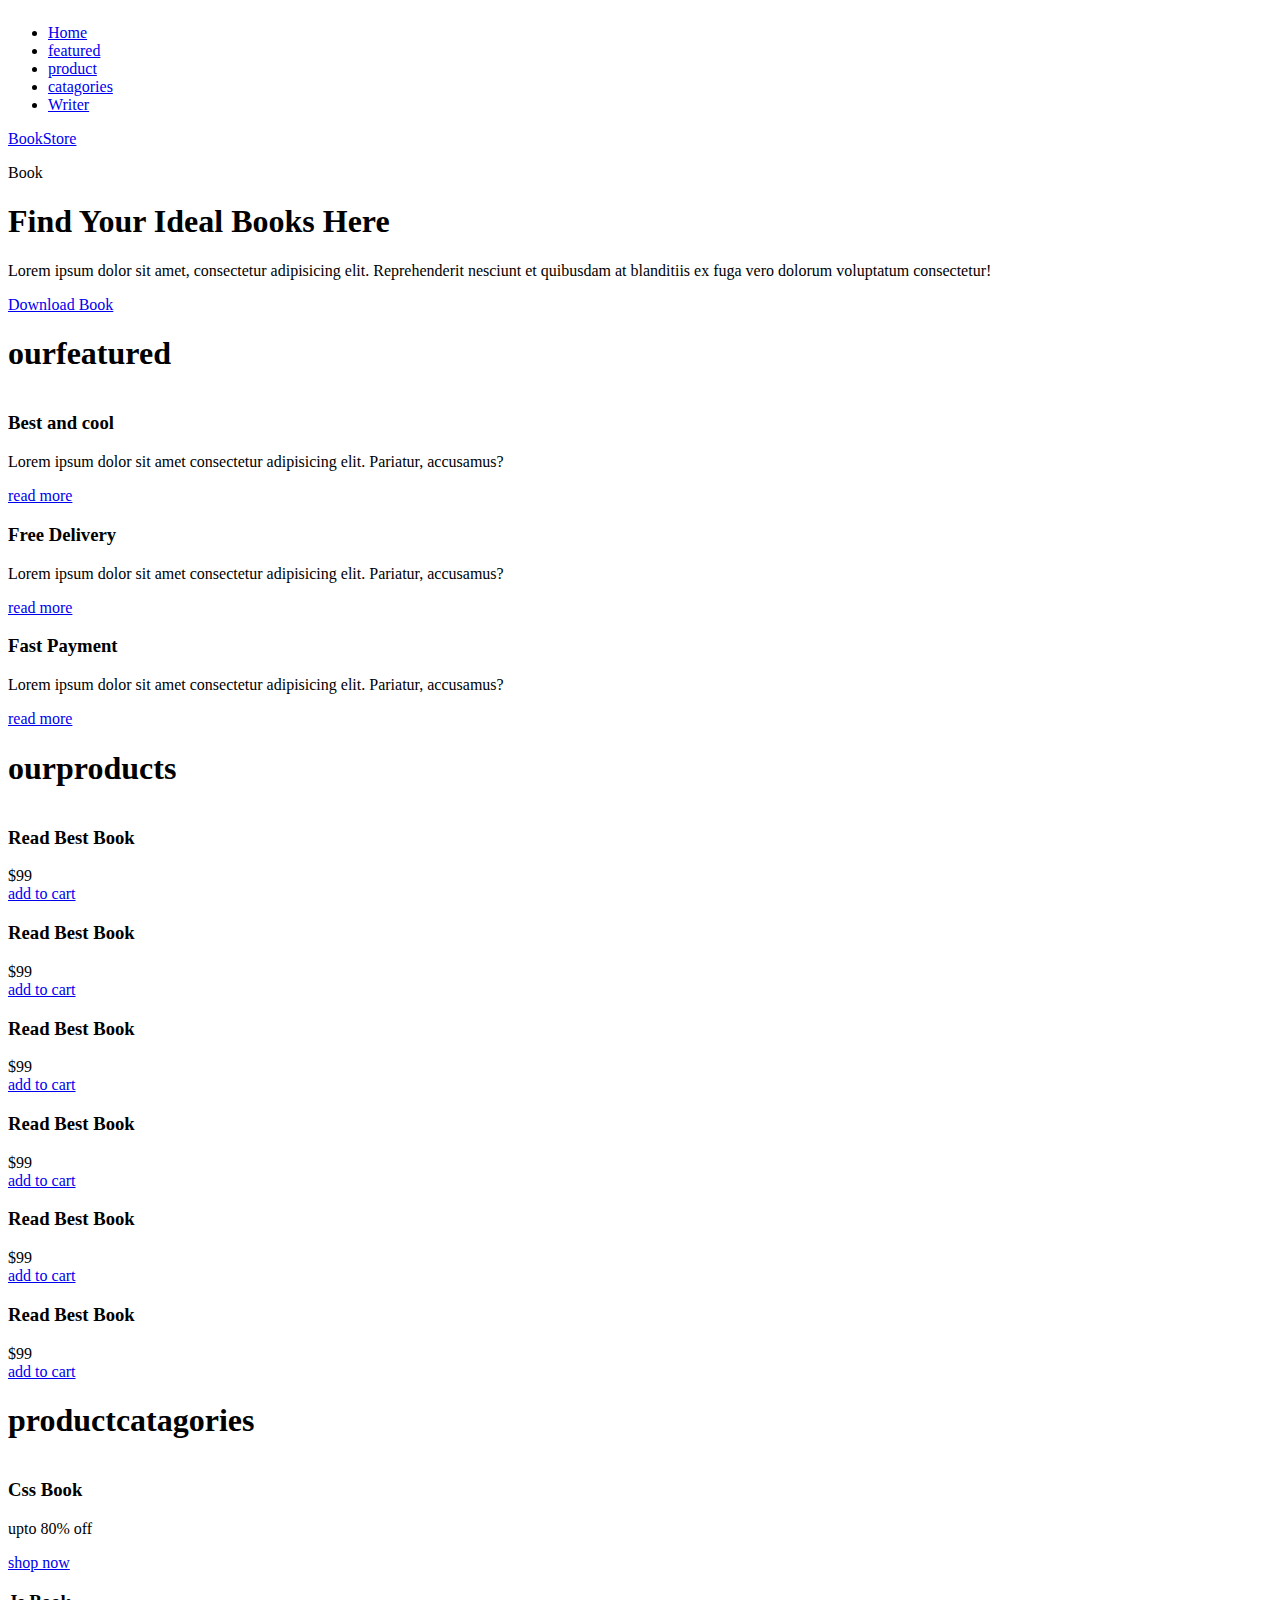
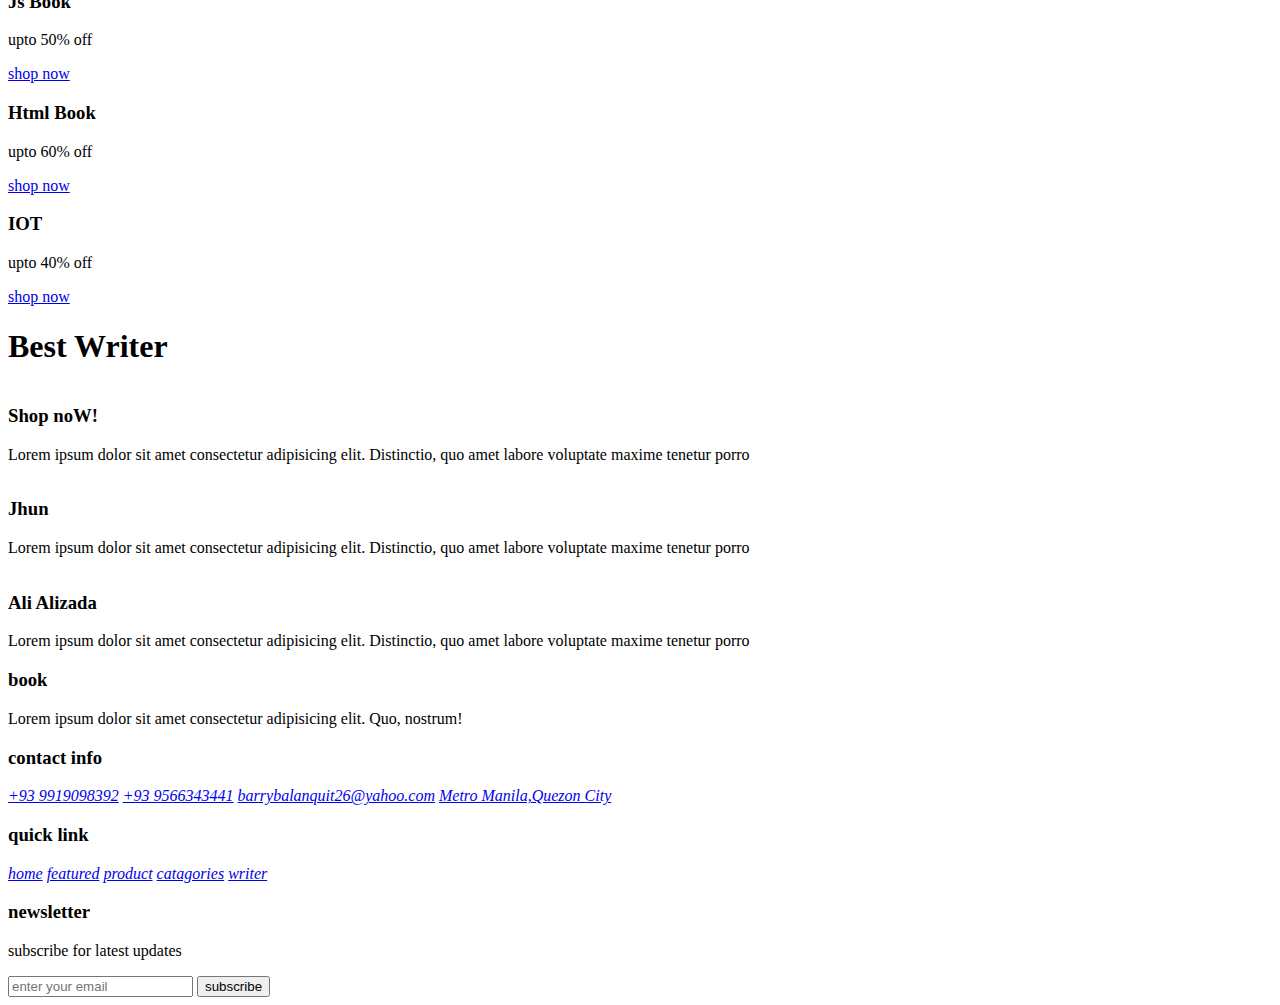
==== index.html @ 70e00fd3 "Master1" ====
<html>
    <head>
        <link rel="stylesheet" href="css/style.css">
        <link rel="stylesheet" href="font-awesome/css/font-awesome.css">
    </head>
    <body>
        <section class="main">
            <nav>
                <a href="#" class="logo"><img src="image/logo.png" alt=""></a>
                <ul class="menu">
                    <li><a href="#home" class="active">Home</a></li>
                    <li><a href="#featured">featured</a></li>
                    <li><a href="#product">product</a></li>
                    <li><a href="#catagories">catagories</a></li>
                    <li><a href="#writer">Writer</a></li>
                </ul>
                <a href="#" class="siteName">BookStore</a>
            </nav>
            <section class="hero" id="home">
                <p>Book</p>
                <h1>Find Your <span>Ideal</span> Books Here</h1>
                <p class="details">
                    Lorem ipsum dolor sit amet, consectetur adipisicing elit. 
                    Reprehenderit nesciunt et quibusdam at blanditiis ex fuga 
                    vero dolorum voluptatum consectetur!
                </p>
                <a href="#" class="download">Download Book</a>
            </section>
        </section>
        <section class="featured" id="featured">
            <h1 class="heading">our<span>featured</span></h1>
            <div class="box-container">
                <div class="box">
                    <img src="image/image1.jpg" alt="">
                    <h3>Best and cool</h3>
                    <p>
                        Lorem ipsum dolor sit amet consectetur adipisicing elit. Pariatur, accusamus?
                    </p>
                    <a href="#" class="btn">read more</a>
                </div>
                <div class="box">
                    <img src="image/image2.jpg" alt="">
                    <h3>Free Delivery</h3>
                    <p>
                        Lorem ipsum dolor sit amet consectetur adipisicing elit. Pariatur, accusamus?
                    </p>
                    <a href="#" class="btn">read more</a>
                </div>
                <div class="box">
                    <img src="image/image3.jpg" alt="">
                    <h3>Fast Payment</h3>
                    <p>
                        Lorem ipsum dolor sit amet consectetur adipisicing elit. Pariatur, accusamus?
                    </p>
                    <a href="#" class="btn">read more</a>
                </div>
            </div>
        </section>
        <section class="product" id="product">
            <h1 class="heading">our<span>products</span></h1>
            <div class="product-slider">
                <div class="wrapper">
                    <div class="box">
                        <img src="image/image4.jpg" alt="">
                        <h3>Read Best Book</h3>
                        <div class="price">$99</div>
                        <div class="stars">
                            <i class="fa fa-star"></i>
                            <i class="fa fa-star"></i>
                            <i class="fa fa-star"></i>
                            <i class="fa fa-star"></i>
                            <i class="fa fa-star"></i>
                        </div>
                        <a href="OrderForm.html" class="btn">add to cart</a>
                    </div>
                    <div class="box">
                        <img src="image/image1.jpg" alt="">
                        <h3>Read Best Book</h3>
                        <div class="price">$99</div>
                        <div class="stars">
                            <i class="fa fa-star"></i>
                            <i class="fa fa-star"></i>
                            <i class="fa fa-star"></i>
                            <i class="fa fa-star"></i>
                            <i class="fa fa-star"></i>
                        </div>
                        <a href="OrderForm.html" class="btn">add to cart</a>
                    </div>
                    <div class="box">
                        <img src="image/image2.jpg" alt="">
                        <h3>Read Best Book</h3>
                        <div class="price">$99</div>
                        <div class="stars">
                            <i class="fa fa-star"></i>
                            <i class="fa fa-star"></i>
                            <i class="fa fa-star"></i>
                            <i class="fa fa-star"></i>
                            <i class="fa fa-star"></i>
                        </div>
                        <a href="OrderForm.html" class="btn">add to cart</a>
                    </div>
                </div>
            </div>
            <div class="product-slider">
                <div class="wrapper">
                    <div class="box">
                        <img src="image/image3.jpg" alt="">
                        <h3>Read Best Book</h3>
                        <div class="price">$99</div>
                        <div class="stars">
                            <i class="fa fa-star"></i>
                            <i class="fa fa-star"></i>
                            <i class="fa fa-star"></i>
                            <i class="fa fa-star"></i>
                            <i class="fa fa-star"></i>
                        </div>
                        <a href="OrderForm.html" class="btn">add to cart</a>
                    </div>
                    <div class="box">
                        <img src="image/image4.jpg" alt="">
                        <h3>Read Best Book</h3>
                        <div class="price">$99</div>
                        <div class="stars">
                            <i class="fa fa-star"></i>
                            <i class="fa fa-star"></i>
                            <i class="fa fa-star"></i>
                            <i class="fa fa-star"></i>
                            <i class="fa fa-star"></i>
                        </div>
                        <a href="OrderForm.html" class="btn">add to cart</a>
                    </div>
                    <div class="box">
                        <img src="image/image1.jpg" alt="">
                        <h3>Read Best Book</h3>
                        <div class="price">$99</div>
                        <div class="stars">
                            <i class="fa fa-star"></i>
                            <i class="fa fa-star"></i>
                            <i class="fa fa-star"></i>
                            <i class="fa fa-star"></i>
                            <i class="fa fa-star"></i>
                        </div>
                        <a href="#" class="btn">add to cart</a>
                    </div>
                </div>
            </div>
            </div>
        </section>
        <section class="catagories" id="catagories">
            <h1 class="heading">product<span>catagories</span></h1>
            <div class="box-container">
                <div class="box">
                    <img src="image/image2.jpg" alt="">
                    <h3>Css Book</h3>
                    <p>upto 80% off</p>
                    <a href="#" class="btn">shop now</a>
                </div>
                <div class="box">
                    <img src="image/02.png" alt="">
                    <h3>Js Book</h3>
                    <p>upto 50% off</p>
                    <a href="#" class="btn">shop now</a>
                </div>
                <div class="box">
                    <img src="image/03.png" alt="">
                    <h3>Html Book</h3>
                    <p>upto 60% off</p>
                    <a href="#" class="btn">shop now</a>
                </div>
                <div class="box">
                    <img src="image/04.png" alt="">
                    <h3>IOT</h3>
                    <p>upto 40% off</p>
                    <a href="#" class="btn">shop now</a>
                </div>
            </div>
        </section>
        <section class="writer" id="writer">
            <h1 class="heading">Best <span>Writer</span></h1>
            <div class="box-container">
                <div class="box">
                    <img src="image/image3.jpg" alt="">
                    <h3>Shop noW!</h3>
                    <p>
                        Lorem ipsum dolor sit amet consectetur adipisicing elit. 
                        Distinctio, quo amet labore voluptate maxime tenetur porro
                    </p>
                    <div class="stars">
                        <i class="fa fa-star"></i>
                        <i class="fa fa-star"></i>
                        <i class="fa fa-star"></i>
                        <i class="fa fa-star"></i>
                        <i class="fa fa-star"></i>
                    </div>
                   <div class="social-media">
                       <i class="fa fa-facebook"></i>
                       <i class="fa fa-instagram"></i>
                       <i class="fa fa-twitter"></i>
                       <i class="fa fa-linkedin"></i>
                       <i class="fa fa-telegram"></i>
                   </div>
                </div>
                <div class="box">
                    <img src="image/image1.jpg" alt="">
                    <h3>Jhun</h3>
                    <p>
                        Lorem ipsum dolor sit amet consectetur adipisicing elit. 
                        Distinctio, quo amet labore voluptate maxime tenetur porro
                    </p>
                    <div class="stars">
                        <i class="fa fa-star"></i>
                        <i class="fa fa-star"></i>
                        <i class="fa fa-star"></i>
                        <i class="fa fa-star"></i>
                        <i class="fa fa-star"></i>
                    </div>
                    <div class="social-media">
                        <i class="fa fa-facebook"></i>
                        <i class="fa fa-instagram"></i>
                        <i class="fa fa-twitter"></i>
                        <i class="fa fa-linkedin"></i>
                        <i class="fa fa-telegram"></i>
                    </div>
                </div>
                <div class="box">
                    <img src="image/image2.jpg" alt="">
                    <h3>Ali Alizada</h3>
                    <p>
                        Lorem ipsum dolor sit amet consectetur adipisicing elit. 
                        Distinctio, quo amet labore voluptate maxime tenetur porro 
                    </p>
                    <div class="stars">
                        <i class="fa fa-star"></i>
                        <i class="fa fa-star"></i>
                        <i class="fa fa-star"></i>
                        <i class="fa fa-star"></i>
                        <i class="fa fa-star"></i>
                    </div>
                    <div class="social-media">
                        <i class="fa fa-facebook"></i>
                        <i class="fa fa-instagram"></i>
                        <i class="fa fa-twitter"></i>
                        <i class="fa fa-linkedin"></i>
                        <i class="fa fa-telegram"></i>
                    </div>
                </div>
            </div>
        </section>
        <section class="footer">
            <div class="box-container">
                <div class="box">
                    <h3>book<i class="fa fa-shopping-cart"></i></h3>
                    <p>
                        Lorem ipsum dolor sit amet consectetur adipisicing elit. Quo, nostrum!
                    </p>
                    <div class="share">
                       <a href="#" class="fa fa-facebook"></a>
                       <a href="#" class="fa fa-instagram"></a>
                       <a href="#" class="fa fa-twitter"></a>
                       <a href="#" class="fa fa-telegram"></a>
                    </div>
                </div>
                <div class="box">
                    <h3>contact info</h3>
                    <a href="#" class="links"><i class="fa fa-phone"> +93 9919098392</i></a>
                    <a href="#" class="links"><i class="fa fa-phone"> +93 9566343441</i></a>
                    <a href="#" class="links"><i class="fa fa-envelope"> barrybalanquit26@yahoo.com</i></a>
                    <a href="#" class="links"><i class="fa fa-map-marker"> Metro Manila,Quezon City</i></a>
                </div>
                <div class="box">
                    <h3>quick link</h3>
                    <a href="#" class="links"><i class="fa fa-arrow-right"> home</i></a>
                    <a href="#" class="links"><i class="fa fa-arrow-right"> featured</i></a>
                    <a href="#" class="links"><i class="fa fa-arrow-right"> product</i></a>
                    <a href="#" class="links"><i class="fa fa-arrow-right"> catagories</i></a>
                    <a href="#" class="links"><i class="fa fa-arrow-right"> writer</i></a>
                </div>
                <div class="box">
                    <h3>newsletter</h3>
                    <p>subscribe for latest updates</p>
                    <input type="email" placeholder="enter your email" class="email">
                    <input type="submit" value="subscribe" class="btn">
                </div>
            </div>
        </section>
    </body>
    </html>
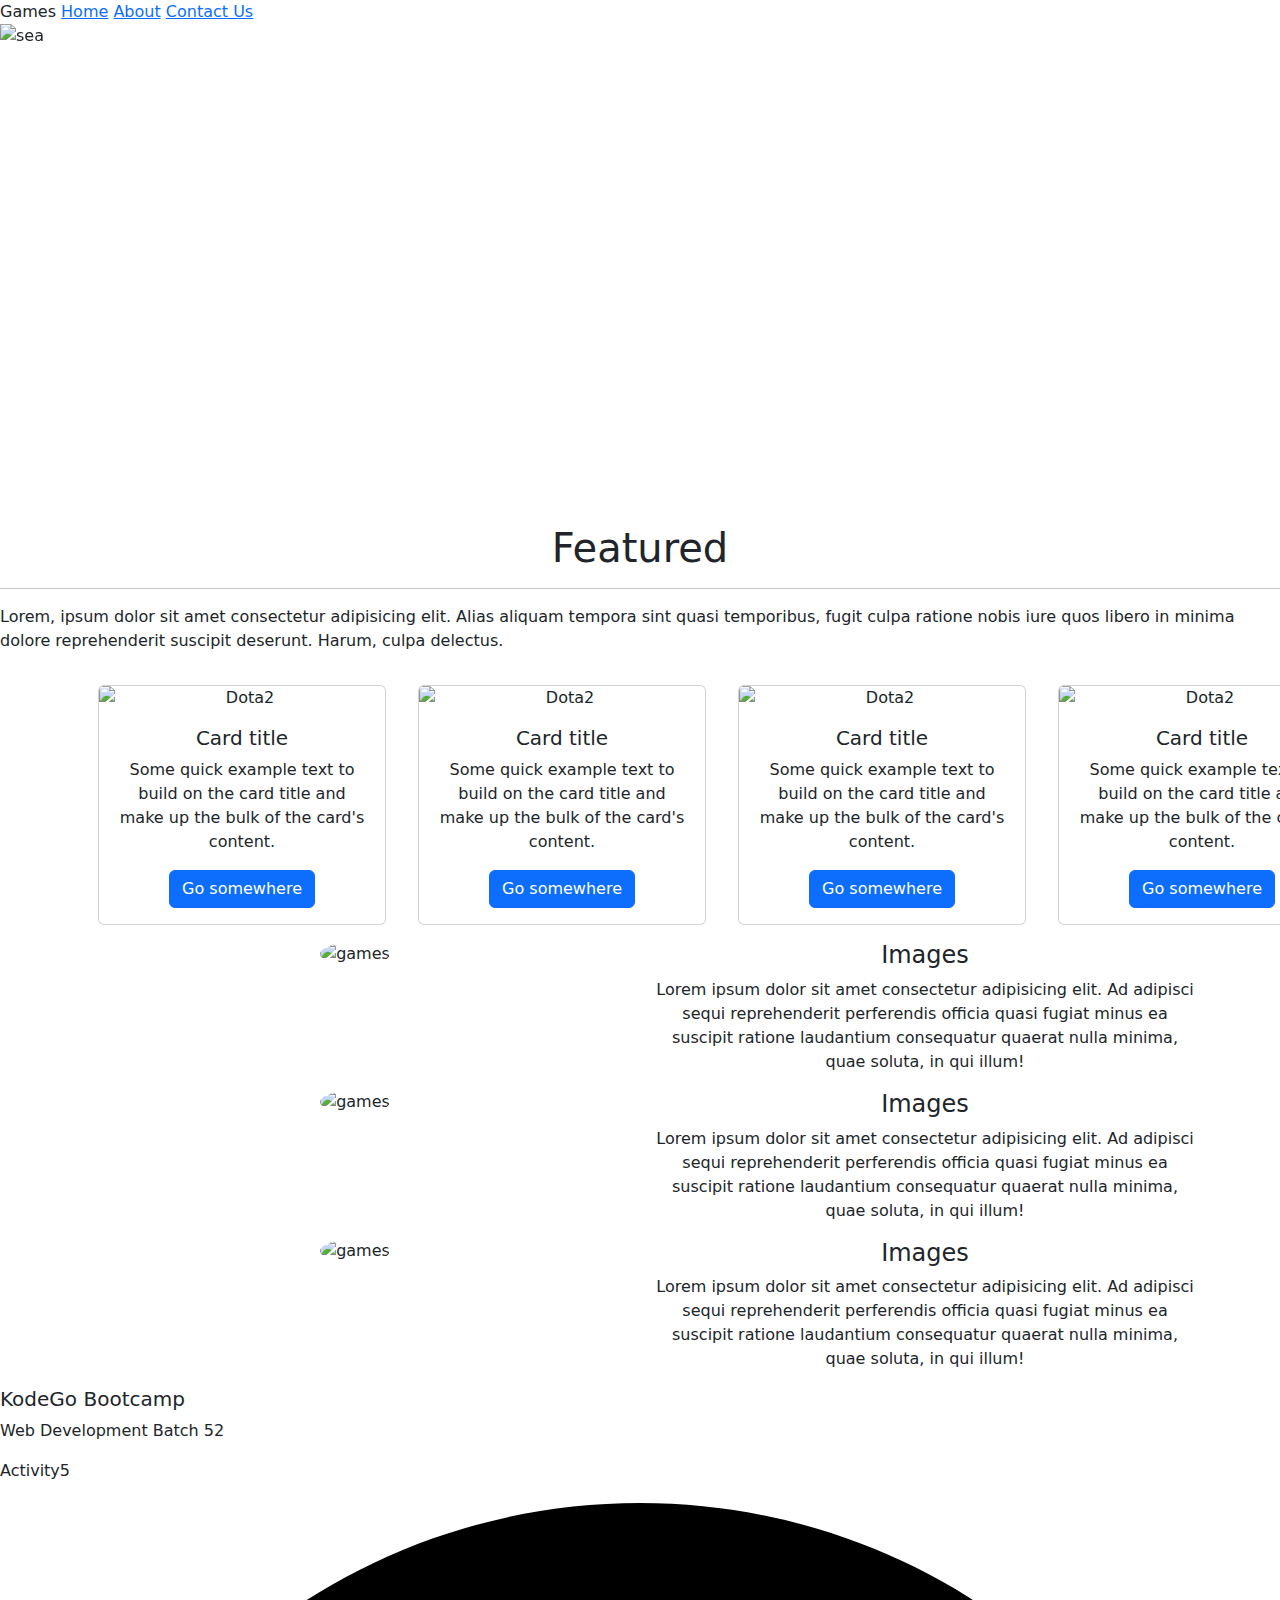
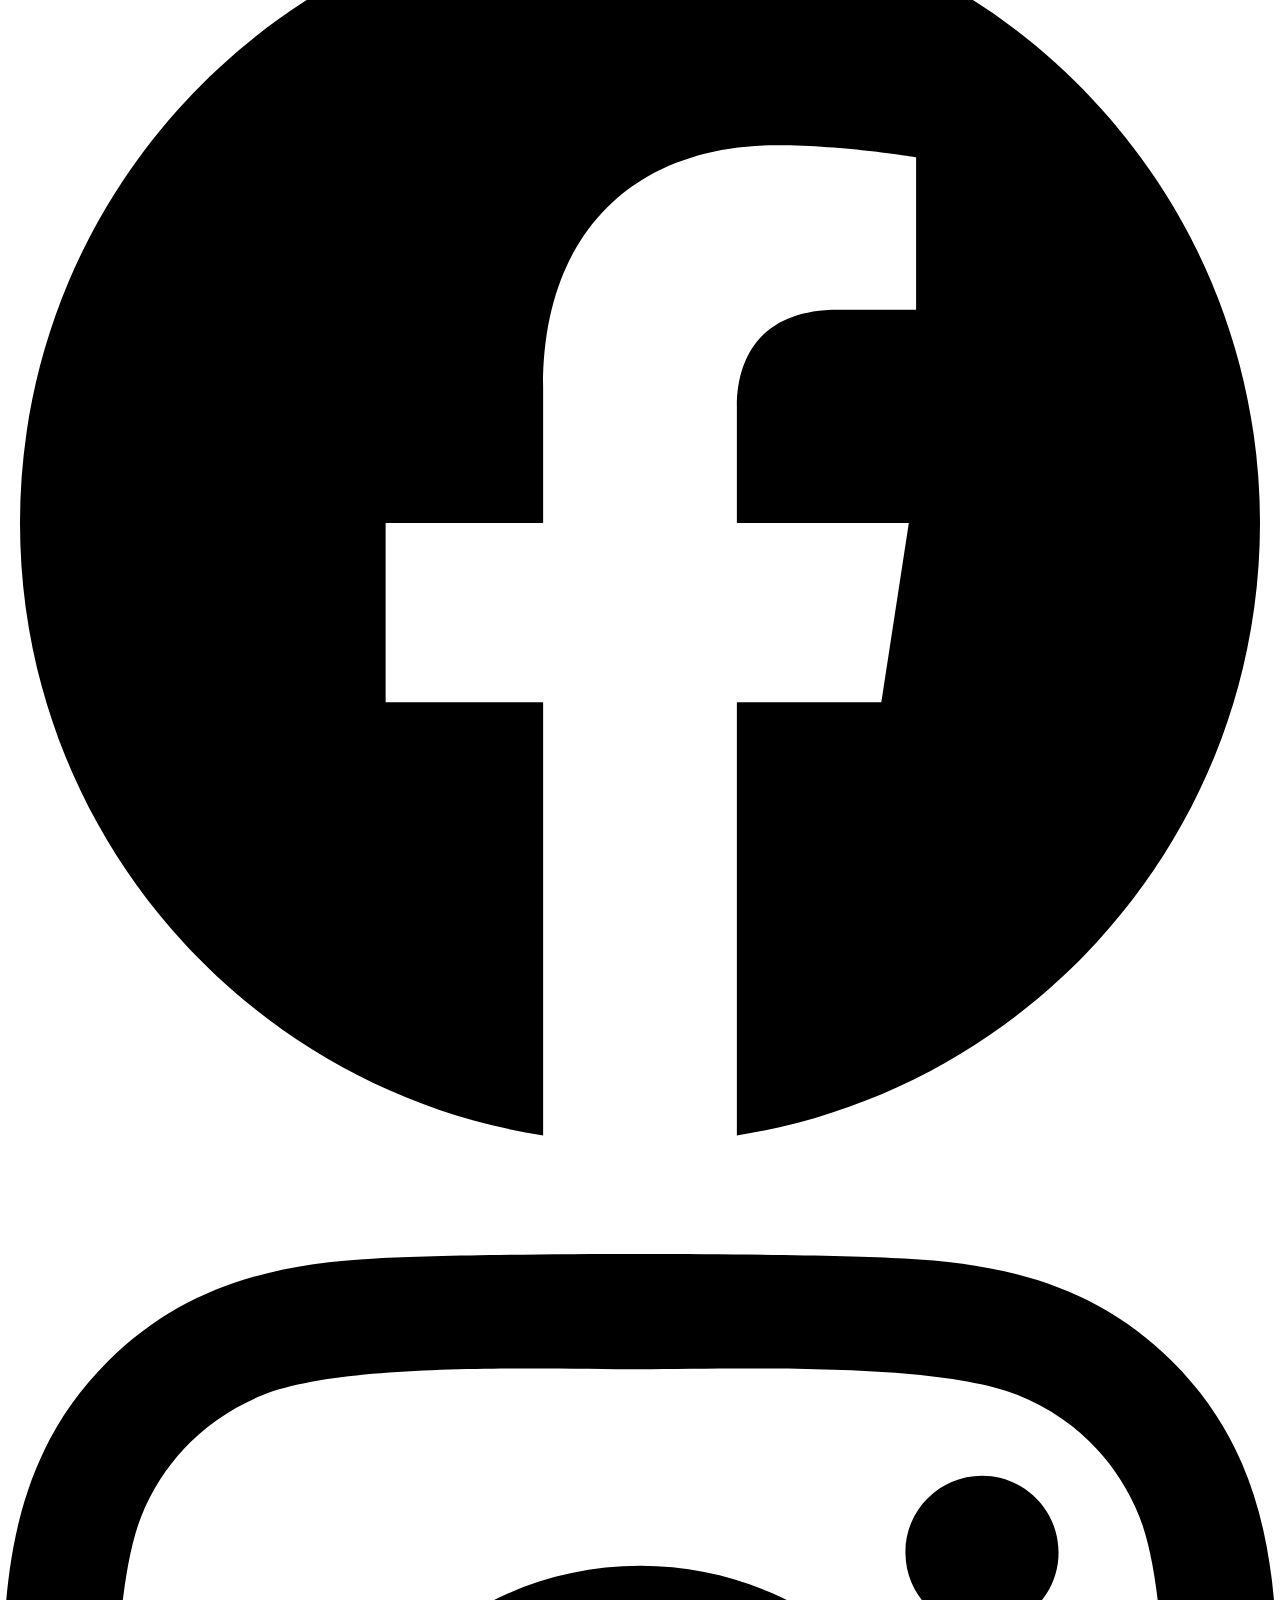
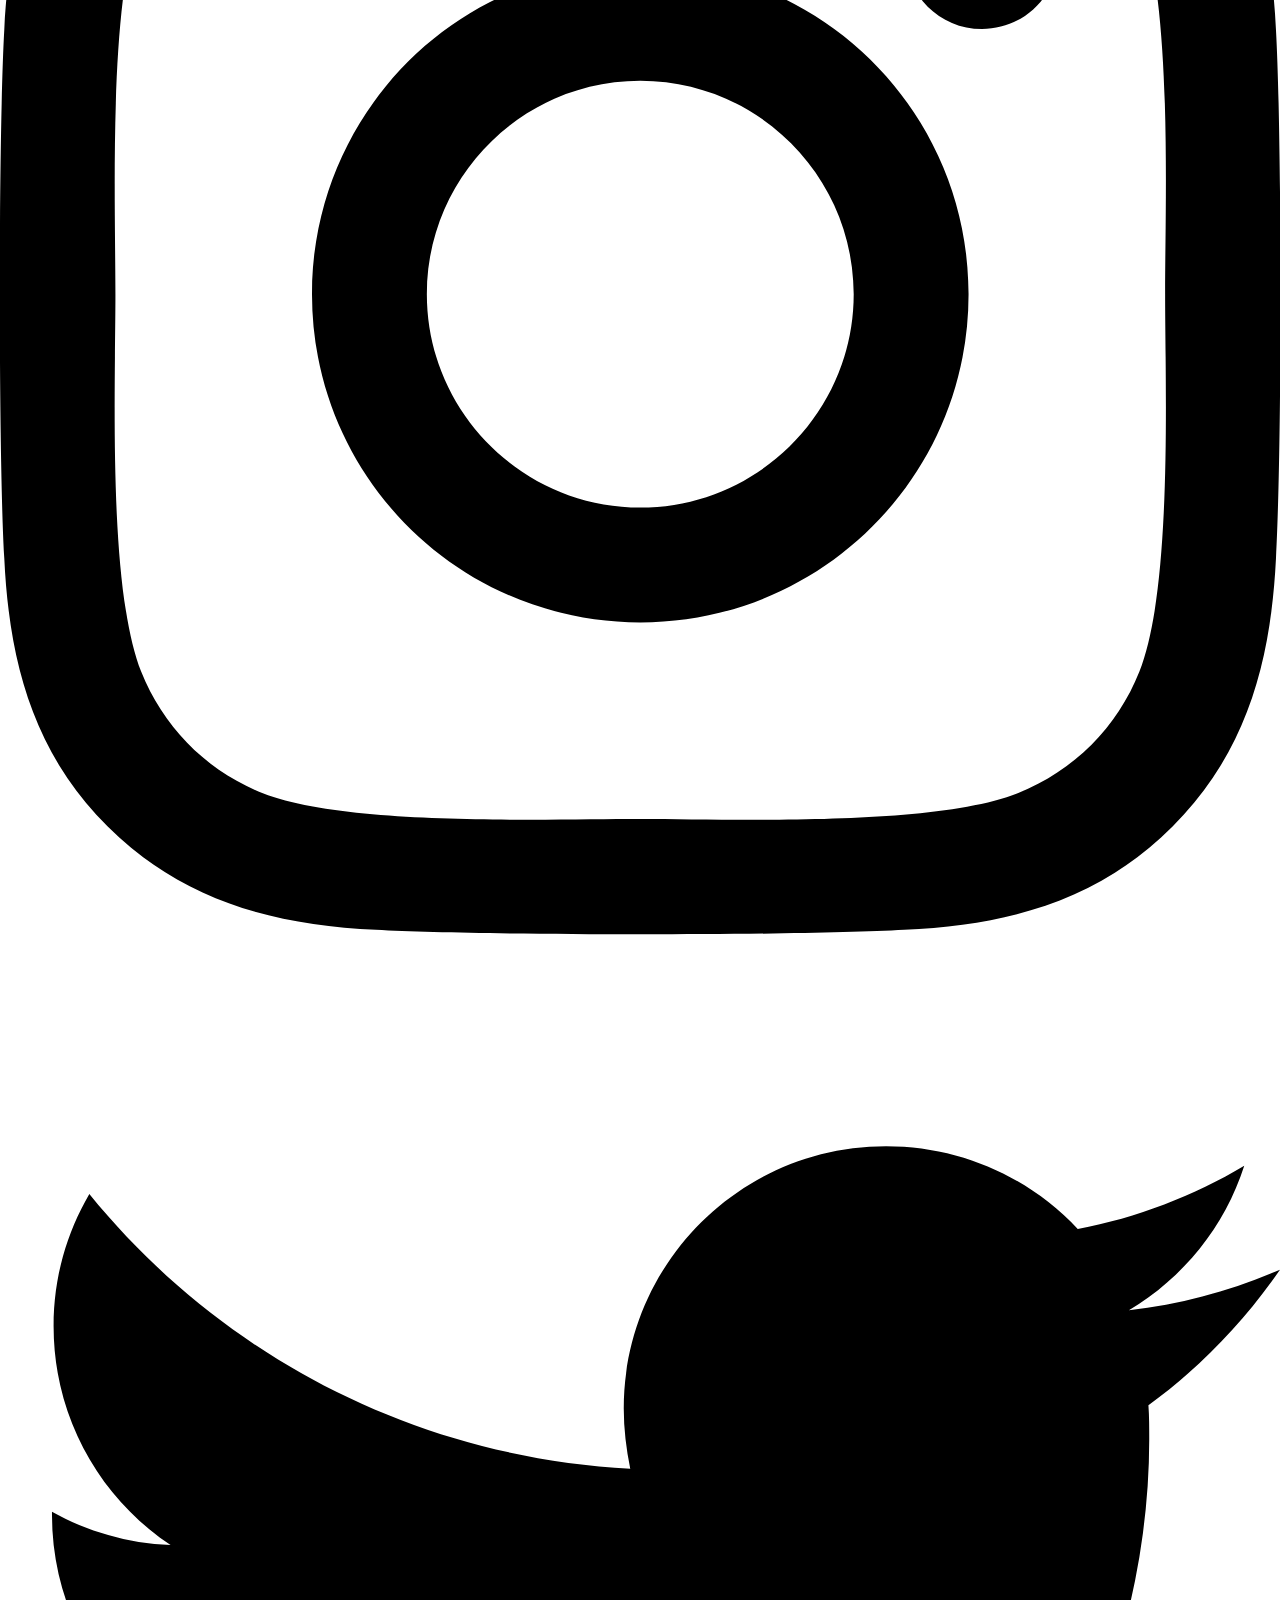
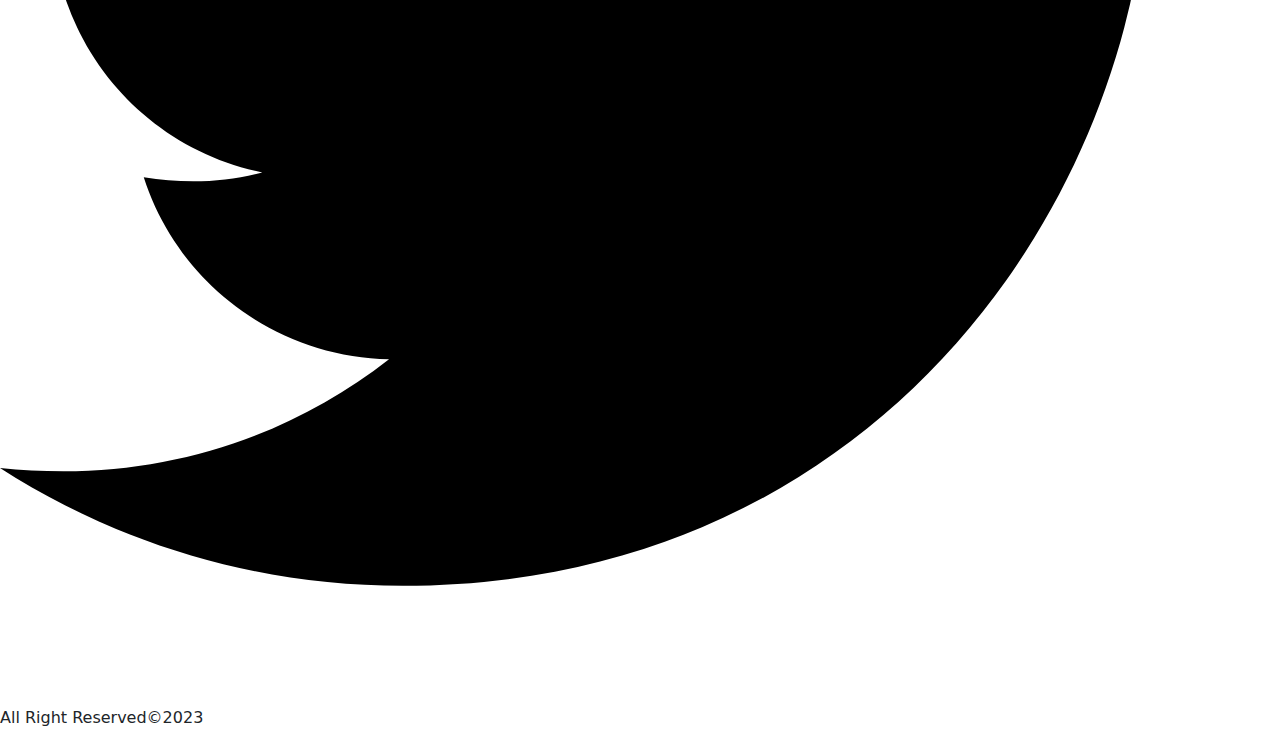
==== commit 96bbcdad: "Add files via upload" ====
--- a/index.html
+++ b/index.html
@@ -1,287 +1,151 @@
-<html>
-    <head>
-        <link rel="stylesheet" href="css/style.css">
-        <link rel="stylesheet" href="font-awesome/css/font-awesome.css">
-    </head>
-    <body>
-        <section class="main">
-            <nav>
-                <a href="#" class="logo"><img src="image/logo.png" alt=""></a>
-                <ul class="menu">
-                    <li><a href="#home" class="active">Home</a></li>
-                    <li><a href="#featured">featured</a></li>
-                    <li><a href="#product">product</a></li>
-                    <li><a href="#catagories">catagories</a></li>
-                    <li><a href="#writer">Writer</a></li>
-                </ul>
-                <a href="#" class="siteName">BookStore</a>
-            </nav>
-            <section class="hero" id="home">
-                <p>Book</p>
-                <h1>Find Your <span>Ideal</span> Books Here</h1>
-                <p class="details">
-                    Lorem ipsum dolor sit amet, consectetur adipisicing elit. 
-                    Reprehenderit nesciunt et quibusdam at blanditiis ex fuga 
-                    vero dolorum voluptatum consectetur!
-                </p>
-                <a href="#" class="download">Download Book</a>
-            </section>
-        </section>
-        <section class="featured" id="featured">
-            <h1 class="heading">our<span>featured</span></h1>
-            <div class="box-container">
-                <div class="box">
-                    <img src="image/image1.jpg" alt="">
-                    <h3>Best and cool</h3>
-                    <p>
-                        Lorem ipsum dolor sit amet consectetur adipisicing elit. Pariatur, accusamus?
-                    </p>
-                    <a href="#" class="btn">read more</a>
-                </div>
-                <div class="box">
-                    <img src="image/image2.jpg" alt="">
-                    <h3>Free Delivery</h3>
-                    <p>
-                        Lorem ipsum dolor sit amet consectetur adipisicing elit. Pariatur, accusamus?
-                    </p>
-                    <a href="#" class="btn">read more</a>
-                </div>
-                <div class="box">
-                    <img src="image/image3.jpg" alt="">
-                    <h3>Fast Payment</h3>
-                    <p>
-                        Lorem ipsum dolor sit amet consectetur adipisicing elit. Pariatur, accusamus?
-                    </p>
-                    <a href="#" class="btn">read more</a>
-                </div>
-            </div>
-        </section>
-        <section class="product" id="product">
-            <h1 class="heading">our<span>products</span></h1>
-            <div class="product-slider">
-                <div class="wrapper">
-                    <div class="box">
-                        <img src="image/image4.jpg" alt="">
-                        <h3>Read Best Book</h3>
-                        <div class="price">$99</div>
-                        <div class="stars">
-                            <i class="fa fa-star"></i>
-                            <i class="fa fa-star"></i>
-                            <i class="fa fa-star"></i>
-                            <i class="fa fa-star"></i>
-                            <i class="fa fa-star"></i>
-                        </div>
-                        <a href="OrderForm.html" class="btn">add to cart</a>
-                    </div>
-                    <div class="box">
-                        <img src="image/image1.jpg" alt="">
-                        <h3>Read Best Book</h3>
-                        <div class="price">$99</div>
-                        <div class="stars">
-                            <i class="fa fa-star"></i>
-                            <i class="fa fa-star"></i>
-                            <i class="fa fa-star"></i>
-                            <i class="fa fa-star"></i>
-                            <i class="fa fa-star"></i>
-                        </div>
-                        <a href="OrderForm.html" class="btn">add to cart</a>
-                    </div>
-                    <div class="box">
-                        <img src="image/image2.jpg" alt="">
-                        <h3>Read Best Book</h3>
-                        <div class="price">$99</div>
-                        <div class="stars">
-                            <i class="fa fa-star"></i>
-                            <i class="fa fa-star"></i>
-                            <i class="fa fa-star"></i>
-                            <i class="fa fa-star"></i>
-                            <i class="fa fa-star"></i>
-                        </div>
-                        <a href="OrderForm.html" class="btn">add to cart</a>
-                    </div>
-                </div>
-            </div>
-            <div class="product-slider">
-                <div class="wrapper">
-                    <div class="box">
-                        <img src="image/image3.jpg" alt="">
-                        <h3>Read Best Book</h3>
-                        <div class="price">$99</div>
-                        <div class="stars">
-                            <i class="fa fa-star"></i>
-                            <i class="fa fa-star"></i>
-                            <i class="fa fa-star"></i>
-                            <i class="fa fa-star"></i>
-                            <i class="fa fa-star"></i>
-                        </div>
-                        <a href="OrderForm.html" class="btn">add to cart</a>
-                    </div>
-                    <div class="box">
-                        <img src="image/image4.jpg" alt="">
-                        <h3>Read Best Book</h3>
-                        <div class="price">$99</div>
-                        <div class="stars">
-                            <i class="fa fa-star"></i>
-                            <i class="fa fa-star"></i>
-                            <i class="fa fa-star"></i>
-                            <i class="fa fa-star"></i>
-                            <i class="fa fa-star"></i>
-                        </div>
-                        <a href="OrderForm.html" class="btn">add to cart</a>
-                    </div>
-                    <div class="box">
-                        <img src="image/image1.jpg" alt="">
-                        <h3>Read Best Book</h3>
-                        <div class="price">$99</div>
-                        <div class="stars">
-                            <i class="fa fa-star"></i>
-                            <i class="fa fa-star"></i>
-                            <i class="fa fa-star"></i>
-                            <i class="fa fa-star"></i>
-                            <i class="fa fa-star"></i>
-                        </div>
-                        <a href="#" class="btn">add to cart</a>
-                    </div>
-                </div>
-            </div>
-            </div>
-        </section>
-        <section class="catagories" id="catagories">
-            <h1 class="heading">product<span>catagories</span></h1>
-            <div class="box-container">
-                <div class="box">
-                    <img src="image/image2.jpg" alt="">
-                    <h3>Css Book</h3>
-                    <p>upto 80% off</p>
-                    <a href="#" class="btn">shop now</a>
-                </div>
-                <div class="box">
-                    <img src="image/02.png" alt="">
-                    <h3>Js Book</h3>
-                    <p>upto 50% off</p>
-                    <a href="#" class="btn">shop now</a>
-                </div>
-                <div class="box">
-                    <img src="image/03.png" alt="">
-                    <h3>Html Book</h3>
-                    <p>upto 60% off</p>
-                    <a href="#" class="btn">shop now</a>
-                </div>
-                <div class="box">
-                    <img src="image/04.png" alt="">
-                    <h3>IOT</h3>
-                    <p>upto 40% off</p>
-                    <a href="#" class="btn">shop now</a>
-                </div>
-            </div>
-        </section>
-        <section class="writer" id="writer">
-            <h1 class="heading">Best <span>Writer</span></h1>
-            <div class="box-container">
-                <div class="box">
-                    <img src="image/image3.jpg" alt="">
-                    <h3>Shop noW!</h3>
-                    <p>
-                        Lorem ipsum dolor sit amet consectetur adipisicing elit. 
-                        Distinctio, quo amet labore voluptate maxime tenetur porro
-                    </p>
-                    <div class="stars">
-                        <i class="fa fa-star"></i>
-                        <i class="fa fa-star"></i>
-                        <i class="fa fa-star"></i>
-                        <i class="fa fa-star"></i>
-                        <i class="fa fa-star"></i>
-                    </div>
-                   <div class="social-media">
-                       <i class="fa fa-facebook"></i>
-                       <i class="fa fa-instagram"></i>
-                       <i class="fa fa-twitter"></i>
-                       <i class="fa fa-linkedin"></i>
-                       <i class="fa fa-telegram"></i>
-                   </div>
-                </div>
-                <div class="box">
-                    <img src="image/image1.jpg" alt="">
-                    <h3>Jhun</h3>
-                    <p>
-                        Lorem ipsum dolor sit amet consectetur adipisicing elit. 
-                        Distinctio, quo amet labore voluptate maxime tenetur porro
-                    </p>
-                    <div class="stars">
-                        <i class="fa fa-star"></i>
-                        <i class="fa fa-star"></i>
-                        <i class="fa fa-star"></i>
-                        <i class="fa fa-star"></i>
-                        <i class="fa fa-star"></i>
-                    </div>
-                    <div class="social-media">
-                        <i class="fa fa-facebook"></i>
-                        <i class="fa fa-instagram"></i>
-                        <i class="fa fa-twitter"></i>
-                        <i class="fa fa-linkedin"></i>
-                        <i class="fa fa-telegram"></i>
-                    </div>
-                </div>
-                <div class="box">
-                    <img src="image/image2.jpg" alt="">
-                    <h3>Ali Alizada</h3>
-                    <p>
-                        Lorem ipsum dolor sit amet consectetur adipisicing elit. 
-                        Distinctio, quo amet labore voluptate maxime tenetur porro 
-                    </p>
-                    <div class="stars">
-                        <i class="fa fa-star"></i>
-                        <i class="fa fa-star"></i>
-                        <i class="fa fa-star"></i>
-                        <i class="fa fa-star"></i>
-                        <i class="fa fa-star"></i>
-                    </div>
-                    <div class="social-media">
-                        <i class="fa fa-facebook"></i>
-                        <i class="fa fa-instagram"></i>
-                        <i class="fa fa-twitter"></i>
-                        <i class="fa fa-linkedin"></i>
-                        <i class="fa fa-telegram"></i>
-                    </div>
-                </div>
-            </div>
-        </section>
-        <section class="footer">
-            <div class="box-container">
-                <div class="box">
-                    <h3>book<i class="fa fa-shopping-cart"></i></h3>
-                    <p>
-                        Lorem ipsum dolor sit amet consectetur adipisicing elit. Quo, nostrum!
-                    </p>
-                    <div class="share">
-                       <a href="#" class="fa fa-facebook"></a>
-                       <a href="#" class="fa fa-instagram"></a>
-                       <a href="#" class="fa fa-twitter"></a>
-                       <a href="#" class="fa fa-telegram"></a>
-                    </div>
-                </div>
-                <div class="box">
-                    <h3>contact info</h3>
-                    <a href="#" class="links"><i class="fa fa-phone"> +93 9919098392</i></a>
-                    <a href="#" class="links"><i class="fa fa-phone"> +93 9566343441</i></a>
-                    <a href="#" class="links"><i class="fa fa-envelope"> barrybalanquit26@yahoo.com</i></a>
-                    <a href="#" class="links"><i class="fa fa-map-marker"> Metro Manila,Quezon City</i></a>
-                </div>
-                <div class="box">
-                    <h3>quick link</h3>
-                    <a href="#" class="links"><i class="fa fa-arrow-right"> home</i></a>
-                    <a href="#" class="links"><i class="fa fa-arrow-right"> featured</i></a>
-                    <a href="#" class="links"><i class="fa fa-arrow-right"> product</i></a>
-                    <a href="#" class="links"><i class="fa fa-arrow-right"> catagories</i></a>
-                    <a href="#" class="links"><i class="fa fa-arrow-right"> writer</i></a>
-                </div>
-                <div class="box">
-                    <h3>newsletter</h3>
-                    <p>subscribe for latest updates</p>
-                    <input type="email" placeholder="enter your email" class="email">
-                    <input type="submit" value="subscribe" class="btn">
-                </div>
-            </div>
-        </section>
-    </body>
-    </html>+<!DOCTYPE html>
+<html lang="en">
+<head>
+
+    <meta charset="UTF-8">
+    <meta http-equiv="X-UA-Compatible" content="IE=edge">
+    <meta name="viewport" content="width=device-width, initial-scale=1.0">
+    <link rel="stylesheet" href="activity.css">
+    <title>Activity 5</title>
+    <script src="https://cdn.jsdelivr.net/npm/bootstrap@5.1.3/dist/js/bootstrap.bundle.min.js" integrity="sha384-ka7Sk0Gln4gmtz2MlQnikT1wXgYsOg+OMhuP+IlRH9sENBO0LRn5q+8nbTov4+1p" crossorigin="anonymous"></script>
+    <script src="https://cdn.jsdelivr.net/npm/bootstrap@5.2.3/dist/js/bootstrap.min.js"></script>
+    <link rel="stylesheet" href="https://cdn.jsdelivr.net/npm/bootstrap@5.2.3/dist/css/bootstrap.min.css">
+</head>
+<!-- 1st -->
+<section>
+<div class="nav">
+    <div class="header-right">
+      <a>Games</a>
+      <a class="active" href="#">Home</a>
+      <a href="#">About</a>
+      <a href="#">Contact Us</a>
+    </div>
+    </div>
+<body>
+    <div id="carouselExample" class="carousel slide" data-bs-ride="carousel">
+        <div class="carousel-indicators">
+            <button type="button" data-bs-target="#carouselExample" data-bs-slide-to="0" class="active" aria-current="true" aria-label="Slide 1"></button>
+            <button type="button" data-bs-target="#carouselExample" data-bs-slide-to="1" class="active" aria-current="true" aria-label="Slide 2"></button>
+            <button type="button" data-bs-target="#carouselExample" data-bs-slide-to="2" class="active" aria-current="true" aria-label="Slide 3"></button>
+          </div>
+        <div class="carousel-inner" >
+          <div class="carousel-item active">
+            <img src="hobby1.avif" width="500px" height="500px" class="d-block w-100" alt="sea">
+          </div>
+          <div class="carousel-item">
+            <img src="hobby2.png" width="500px" height="500px" class="d-block w-100" alt="ML">
+          </div>
+          <div class="carousel-item">
+            <img src="hobby3.jpg" width="500px" height="500px" class="d-block w-100" alt="Hobby">
+          </div>
+        </div>
+        <button class="carousel-control-prev" type="button" data-bs-target="#carouselExample" data-bs-slide="prev">
+          <span class="carousel-control-prev-icon" aria-hidden="true"></span>
+          <span class="visually-hidden">Previous</span>
+        </button>
+        <button class="carousel-control-next" type="button" data-bs-target="#carouselExample" data-bs-slide="next">
+          <span class="carousel-control-next-icon" aria-hidden="true"></span>
+          <span class="visually-hidden">Next</span>
+        </button>
+      </div>
+    </section>
+    <!-- 2nd -->
+    <section>
+      <div>
+      <h1 class="text-center">Featured</h1>
+      <hr>
+      <p>Lorem, ipsum dolor sit amet consectetur adipisicing elit. Alias aliquam tempora sint quasi temporibus, fugit culpa ratione nobis iure quos libero in minima dolore reprehenderit suscipit deserunt. Harum, culpa delectus.</p>
+    </div>
+    <center>
+      <div class="container">
+      <div class="d-inline-flex">
+      <div class="card m-3" style="width: 18rem;">
+          <img src="hobby2.png" class="card-img-top" alt="Dota2">
+          <div class="card-body">
+            <h5 class="card-title">Card title</h5>
+            <p class="card-text">Some quick example text to build on the card title and make up the bulk of the card's content.</p>
+            <a href="Genesis.html" class="btn btn-primary">Go somewhere</a>
+          </div>
+        </div>
+        <div class="card m-3" style="width: 18rem;">
+          <img src="hobby1.avif" class="card-img-top" alt="Dota2">
+          <div class="card-body">
+            <h5 class="card-title">Card title</h5>
+            <p class="card-text">Some quick example text to build on the card title and make up the bulk of the card's content.</p>
+            <a href="Genesis.html" class="btn btn-primary">Go somewhere</a>
+          </div>
+        </div>
+        <div class="card m-3" style="width: 18rem;">
+          <img src="hobby3.jpg" class="card-img-top" alt="Dota2">
+          <div class="card-body">
+            <h5 class="card-title">Card title</h5>
+            <p class="card-text">Some quick example text to build on the card title and make up the bulk of the card's content.</p>
+            <a href="Genesis.html" class="btn btn-primary">Go somewhere</a>
+          </div>
+        </div>
+        <div class="card m-3" style="width: 18rem;">
+          <img src="hobby2.png" class="card-img-top" alt="Dota2">
+          <div class="card-body">
+            <h5 class="card-title">Card title</h5>
+            <p class="card-text">Some quick example text to build on the card title and make up the bulk of the card's content.</p>
+            <a href="Genesis.html" class="btn btn-primary">Go somewhere</a>
+          </div>
+        </div>
+      </div>
+      <div class="section1">
+        <div class="row">
+          <div class="col-md-6 how-img">
+            <img src="hobby1.avif" class="rounded-circle img-fluid" alt="games">
+          </div>
+          <div class="col-md-6 ofimg">
+            <h4>Images</h4>
+            <h4 class="subheading"></h4>
+            <p class="text">
+              Lorem ipsum dolor sit amet consectetur adipisicing elit. 
+              Ad adipisci sequi reprehenderit perferendis officia quasi fugiat minus ea suscipit ratione laudantium consequatur quaerat nulla minima,
+               quae soluta, in qui illum!</p>
+          </div>
+      </div>
+      <div class="row">
+        <div class="col-md-6 how-img">
+          <img src="hobby2.png" class="rounded-circle img-fluid" alt="games">
+        </div>
+        <div class="col-md-6" >
+          <h4>Images</h4>
+          <h4 class="subheading"></h4>
+          <p class="text">
+            Lorem ipsum dolor sit amet consectetur adipisicing elit. 
+            Ad adipisci sequi reprehenderit perferendis officia quasi fugiat minus ea suscipit ratione laudantium consequatur quaerat nulla minima,
+             quae soluta, in qui illum!</p>
+        </div>
+    </div>
+    <div class="row">
+      <div class="col-md-6 how-img">
+        <img src="hobby3.jpg" class="rounded-circle img-fluid" alt="games">
+      </div>
+      <div class="col-md-6">
+        <h4>Images</h4>
+        <h4 class="subheading"></h4>
+        <p class="text">
+          Lorem ipsum dolor sit amet consectetur adipisicing elit. 
+          Ad adipisci sequi reprehenderit perferendis officia quasi fugiat minus ea suscipit ratione laudantium consequatur quaerat nulla minima,
+           quae soluta, in qui illum!</p>
+      </div>
+  </div>
+      </div>
+
+    </center>
+    </section>
+    <footer>
+      <h5>KodeGo Bootcamp</h5>
+      <p>Web Development Batch 52</p>
+      <div class="social">
+        <a>Activity5</a>
+          <a href="https://www.facebook.com/photo/?fbid=5651506668241963&set=a.262587213800629"><svg class="bars" xmlns="http://www.w3.org/2000/svg" viewBox="0 0 512 512"><path d="M504 256C504 119 393 8 256 8S8 119 8 256c0 123.78 90.69 226.38 209.25 245V327.69h-63V256h63v-54.64c0-62.15 37-96.48 93.67-96.48 27.14 0 55.52 4.84 55.52 4.84v61h-31.28c-30.8 0-40.41 19.12-40.41 38.73V256h68.78l-11 71.69h-57.78V501C413.31 482.38 504 379.78 504 256z"/></svg></a>
+          <a href="https://www.instagram.com/"><svg class="bars" xmlns="http://www.w3.org/2000/svg" viewBox="0 0 448 512"><path d="M224.1 141c-63.6 0-114.9 51.3-114.9 114.9s51.3 114.9 114.9 114.9S339 319.5 339 255.9 287.7 141 224.1 141zm0 189.6c-41.1 0-74.7-33.5-74.7-74.7s33.5-74.7 74.7-74.7 74.7 33.5 74.7 74.7-33.6 74.7-74.7 74.7zm146.4-194.3c0 14.9-12 26.8-26.8 26.8-14.9 0-26.8-12-26.8-26.8s12-26.8 26.8-26.8 26.8 12 26.8 26.8zm76.1 27.2c-1.7-35.9-9.9-67.7-36.2-93.9-26.2-26.2-58-34.4-93.9-36.2-37-2.1-147.9-2.1-184.9 0-35.8 1.7-67.6 9.9-93.9 36.1s-34.4 58-36.2 93.9c-2.1 37-2.1 147.9 0 184.9 1.7 35.9 9.9 67.7 36.2 93.9s58 34.4 93.9 36.2c37 2.1 147.9 2.1 184.9 0 35.9-1.7 67.7-9.9 93.9-36.2 26.2-26.2 34.4-58 36.2-93.9 2.1-37 2.1-147.8 0-184.8zM398.8 388c-7.8 19.6-22.9 34.7-42.6 42.6-29.5 11.7-99.5 9-132.1 9s-102.7 2.6-132.1-9c-19.6-7.8-34.7-22.9-42.6-42.6-11.7-29.5-9-99.5-9-132.1s-2.6-102.7 9-132.1c7.8-19.6 22.9-34.7 42.6-42.6 29.5-11.7 99.5-9 132.1-9s102.7-2.6 132.1 9c19.6 7.8 34.7 22.9 42.6 42.6 11.7 29.5 9 99.5 9 132.1s2.7 102.7-9 132.1z"/></svg></a>
+          <a href="https://twitter.com/"><svg class="bars" xmlns="http://www.w3.org/2000/svg" viewBox="0 0 512 512"><path d="M459.37 151.716c.325 4.548.325 9.097.325 13.645 0 138.72-105.583 298.558-298.558 298.558-59.452 0-114.68-17.219-161.137-47.106 8.447.974 16.568 1.299 25.34 1.299 49.055 0 94.213-16.568 130.274-44.832-46.132-.975-84.792-31.188-98.112-72.772 6.498.974 12.995 1.624 19.818 1.624 9.421 0 18.843-1.3 27.614-3.573-48.081-9.747-84.143-51.98-84.143-102.985v-1.299c13.969 7.797 30.214 12.67 47.431 13.319-28.264-18.843-46.781-51.005-46.781-87.391 0-19.492 5.197-37.36 14.294-52.954 51.655 63.675 129.3 105.258 216.365 109.807-1.624-7.797-2.599-15.918-2.599-24.04 0-57.828 46.782-104.934 104.934-104.934 30.213 0 57.502 12.67 76.67 33.137 23.715-4.548 46.456-13.32 66.599-25.34-7.798 24.366-24.366 44.833-46.132 57.827 21.117-2.273 41.584-8.122 60.426-16.243-14.292 20.791-32.161 39.308-52.628 54.253z"/></svg></a>
+      </div>
+      <span>All Right Reserved&#169;2023</span>
+  </footer>
+</body>
+</html>